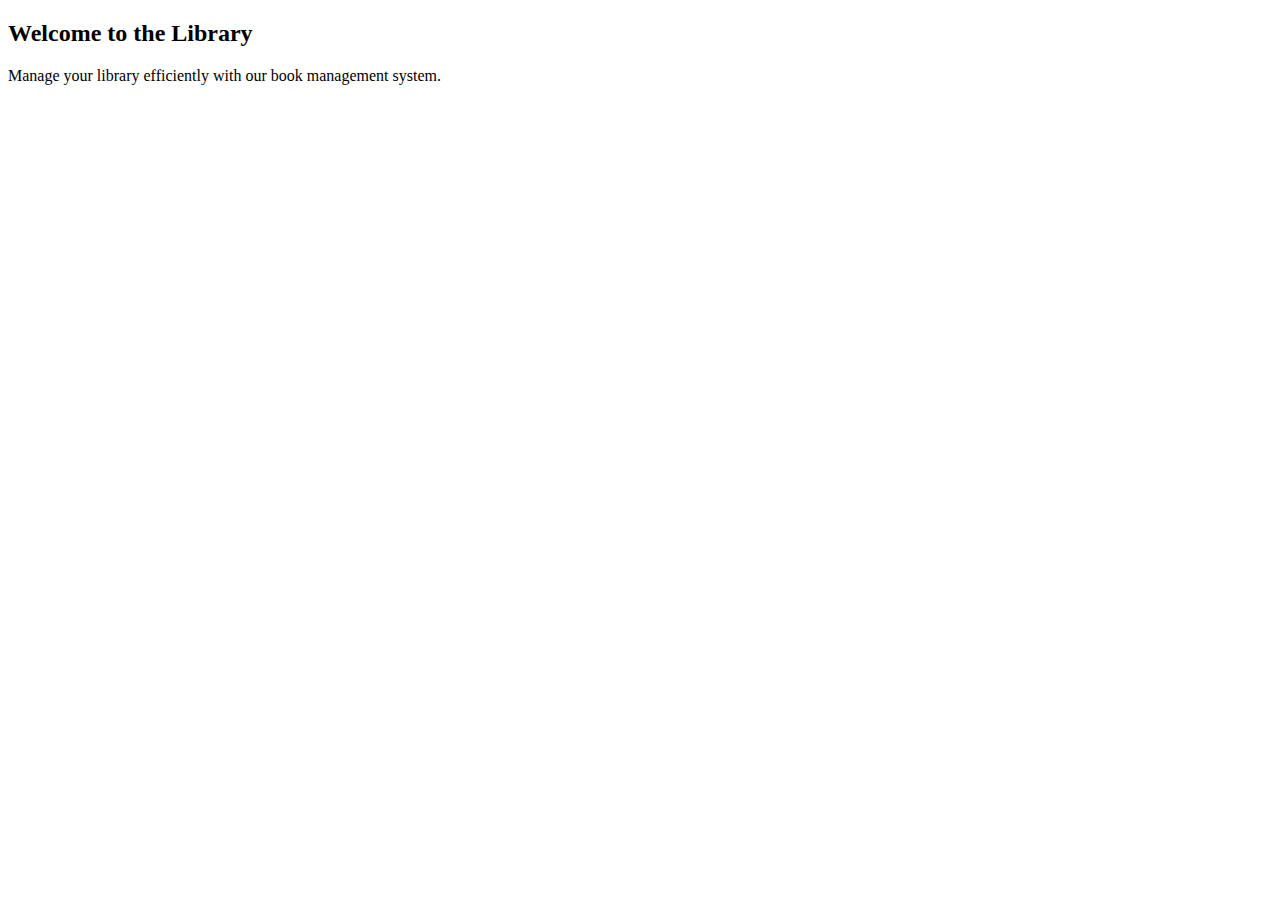
==== src/main/resources/templates/index.html @ e4d55e53 "first commit" ====
<!DOCTYPE html>
<html lang="en">
<head>
    <meta charset="UTF-8">
    <title>Main Shop</title>
    <link rel="stylesheet" type="text/css" th:href="@{/style.css}">
</head>
<body>
<div th:insert="~{header.html}"></div>
<main>
    <h2>Welcome to the Library</h2>
    <p>Manage your library efficiently with our book management system.</p>
</main>
<div th:insert="~{footer.html}"></div>
</body>
</html>
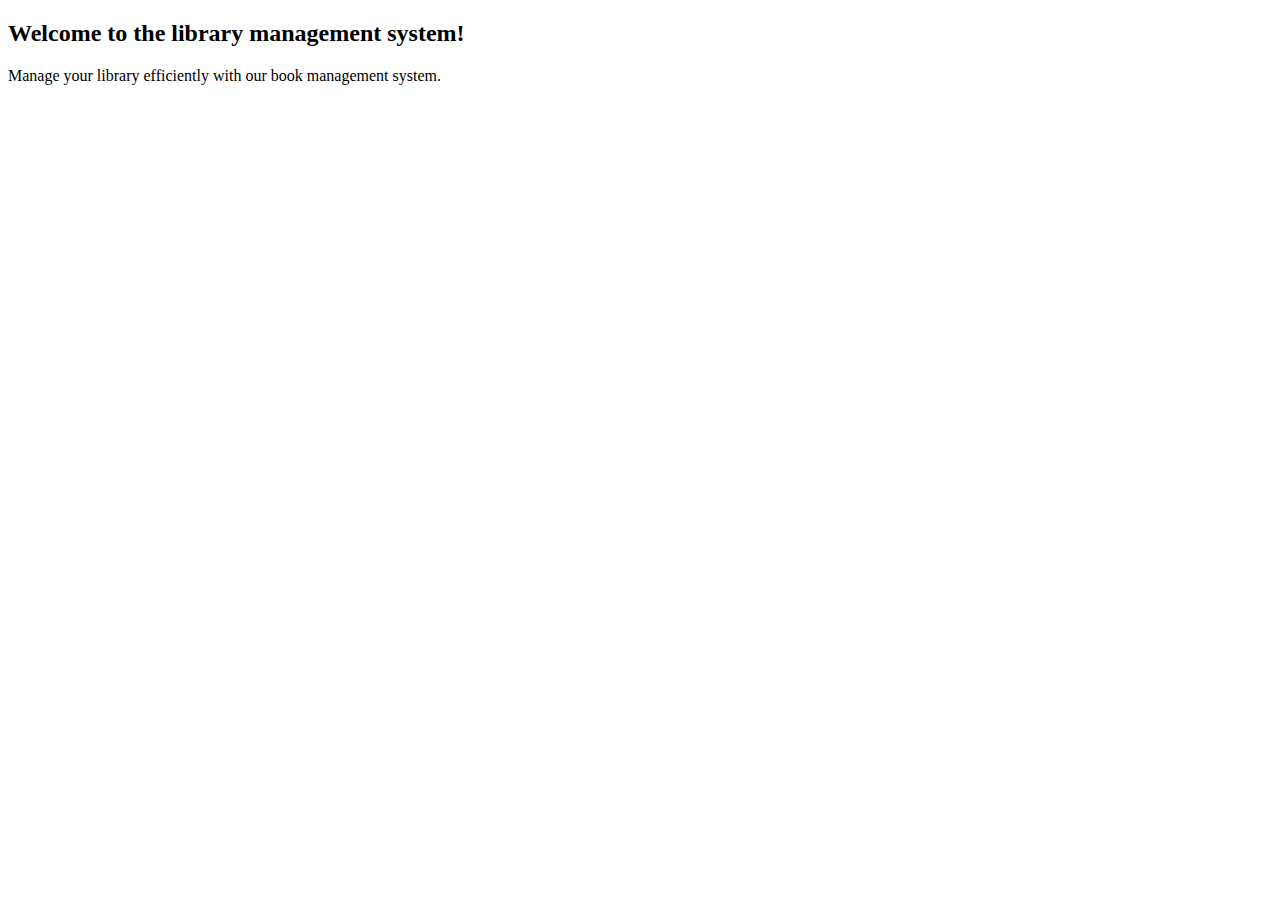
==== commit be1d478e: "Added authorization for user registration" ====
--- a/src/main/resources/templates/index.html
+++ b/src/main/resources/templates/index.html
@@ -1,5 +1,5 @@
 <!DOCTYPE html>
-<html lang="en">
+<html lang="en" xmlns:th="http://www.thymeleaf.org">
 <head>
     <meta charset="UTF-8">
     <title>Main Shop</title>
@@ -8,7 +8,7 @@
 <body>
 <div th:insert="~{header.html}"></div>
 <main>
-    <h2>Welcome to the Library</h2>
+    <h2>Welcome to the library management system!</h2>
     <p>Manage your library efficiently with our book management system.</p>
 </main>
 <div th:insert="~{footer.html}"></div>
